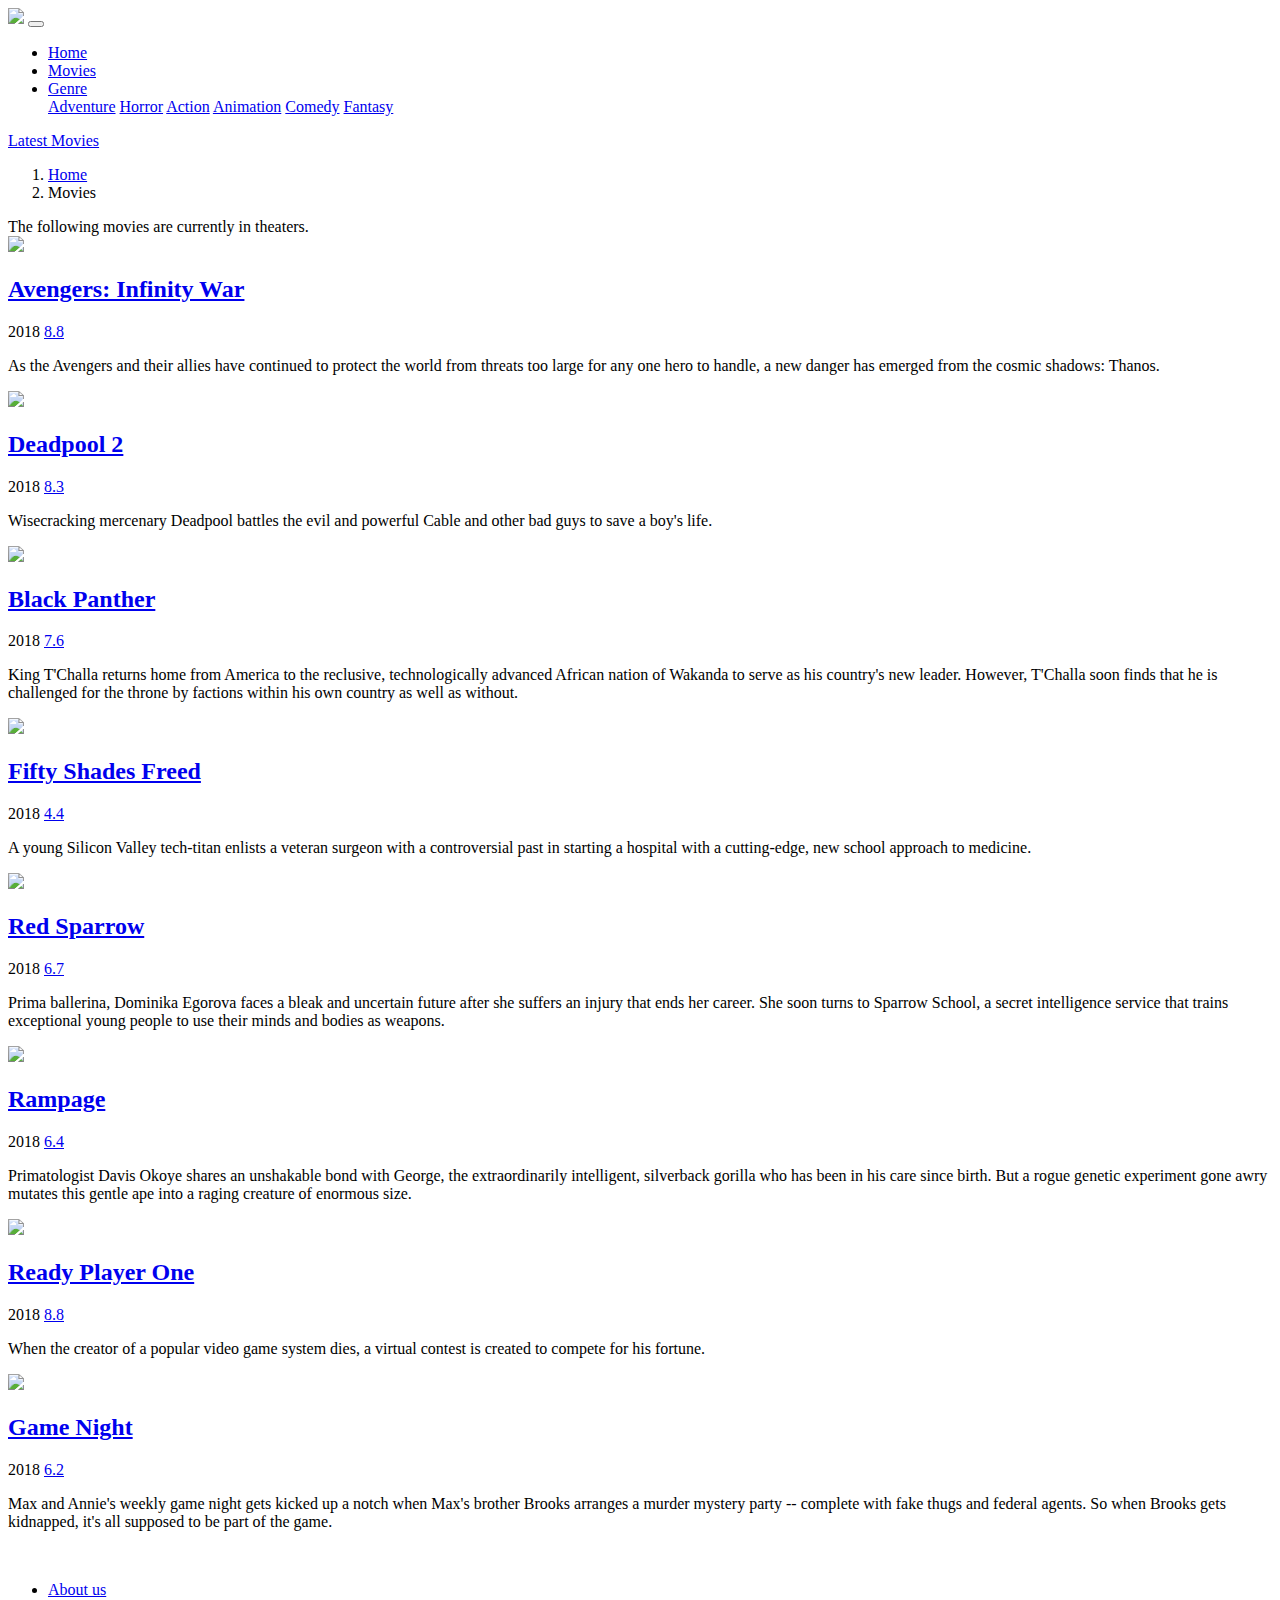
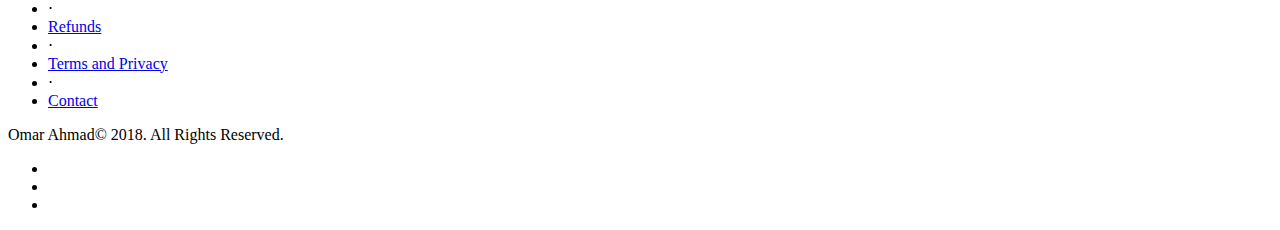
==== movies.html @ adc1d4c1 "Add files via upload" ====
<!DOCTYPE html>
<html lang="en">
  <head>
    <meta charset="utf-8" />
    <meta
      name="viewport"
      content="width=device-width, initial-scale=1, shrink-to-fit=no"
    />
    <meta name="description" content="" />
    <meta name="author" content="" />
    <link rel="icon" href="img/favicon.png" />

    <title>Movies - Get Booked Online</title>
    <link rel="stylesheet" href="css/main.css" type="text/css" />
    <link
      href="https://fonts.googleapis.com/css?family=Roboto"
      rel="stylesheet"
    />
    <link
      rel="stylesheet"
      href="https://use.fontawesome.com/releases/v5.0.13/css/all.css"
      integrity="sha384-DNOHZ68U8hZfKXOrtjWvjxusGo9WQnrNx2sqG0tfsghAvtVlRW3tvkXWZh58N9jp"
      crossorigin="anonymous"
    />

    <!-- Bootstrap core CSS -->
    <link
      rel="stylesheet"
      href="https://stackpath.bootstrapcdn.com/bootstrap/4.1.0/css/bootstrap.min.css"
      integrity="sha384-9gVQ4dYFwwWSjIDZnLEWnxCjeSWFphJiwGPXr1jddIhOegiu1FwO5qRGvFXOdJZ4"
      crossorigin="anonymous"
    />
  </head>

  <body>
    <nav class="navbar navbar-expand-md">
      <a class="navbar-brand" href="index.html"><img src="img/logo.png" /></a>
      <button
        class="navbar-toggler"
        type="button"
        data-toggle="collapse"
        data-target="#navbarsExampleDefault"
        aria-controls="navbarsExampleDefault"
        aria-expanded="false"
        aria-label="Toggle navigation"
      >
        <i class="fas fa-bars"></i>
      </button>

      <div class="collapse navbar-collapse" id="navbarsExampleDefault">
        <ul class="navbar-nav mr-auto">
          <li class="nav-item">
            <a class="nav-link" href="index.html"
              ><i class="fas fa-home"></i> Home</a
            >
          </li>
          <li class="nav-item active">
            <a class="nav-link" href="#"><i class="fas fa-film"></i> Movies</a>
          </li>
        </li>
        <li class="nav-item dropdown">
          <a
            class="nav-link dropdown-toggle"
            data-toggle="dropdown"
            href="#"
            role="button"
            aria-haspopup="true"
            aria-expanded="false"
            ><i class="fas fa-crown"></i> Genre</a
          >
          <div class="dropdown-menu">
            <a class="dropdown-item" href="#">Adventure</a>
            <a class="dropdown-item" href="#">Horror</a>
            <a class="dropdown-item" href="#">Action</a>
            <a class="dropdown-item" href="#">Animation</a>
            <a class="dropdown-item" href="#">Comedy</a>
            <a class="dropdown-item" href="#">Fantasy</a>
          </div>
        </li>
      </ul>

      <a class="nav-button" href="movies.html"
        ><i class="fas fa-newspaper"></i> Latest Movies</a
      >
      </div>
    </nav>
    <!-- breadcrumbs -->
    <nav aria-label="breadcrumb">
      <ol class="breadcrumb">
        <li class="breadcrumb-item"><a href="#">Home</a></li>
        <li class="breadcrumb-item active" aria-current="page">Movies</li>
      </ol>
    </nav>
    <!-- /breadcrumbs -->
    <!-- movie cards -->
    <div class="container">
      <div class="alert alert-primary" role="alert">
        <i class="fas fa-exclamation-circle"></i> The following movies are
        currently in theaters.
      </div>
      <main id ="main">
      <div class="row">
        <div class="col-sm-6 col-xs-6">
          <div class="list mb-2">
            <div class="list-header">
              <a class="list-header-image">
                <img
                  src="https://image.tmdb.org/t/p/w600_and_h900_bestv2/wCvTSaIQEweNdsU98usvt9re7fq.jpg"
                />
              </a>
            </div>
            <div class="list-content">
              <h2>
                <a href="single-movie.html" class="text-black"
                  >Avengers: Infinity War</a
                >
              </h2>
              <span class="list-meta">
                <span class="list-meta-item"
                  ><i class="fas fa-clock"></i> 2018</span
                >
                <a href="#" class="list-meta-item"
                  ><i class="fas fa-star"></i> 8.8</a
                >
              </span>
              <p>
                As the Avengers and their allies have continued to protect the
                world from threats too large for any one hero to handle, a new
                danger has emerged from the cosmic shadows: Thanos.
              </p>
            </div>
          </div>
        </div>
        <div class="col-sm-6 col-xs-6">
          <div class="list mb-2">
            <div class="list-header">
              <a href="single-movie.html" class="list-header-image">
                <img
                  src="https://image.tmdb.org/t/p/w600_and_h900_bestv2/to0spRl1CMDvyUbOnbb4fTk3VAd.jpg"
                />
              </a>
            </div>
            <div class="list-content">
              <h2>
                <a href="single-movie.html" class="text-black">Deadpool 2</a>
              </h2>
              <span class="list-meta">
                <span class="list-meta-item"
                  ><i class="fas fa-clock"></i> 2018</span
                >
                <a href="#" class="list-meta-item"
                  ><i class="fas fa-star"></i> 8.3</a
                >
              </span>
              <p>
                Wisecracking mercenary Deadpool battles the evil and powerful
                Cable and other bad guys to save a boy's life.
              </p>
            </div>
          </div>
        </div>
        <div class="col-sm-6 col-xs-6">
          <div class="list mb-2">
            <div class="list-header">
              <a href="single-movie.html" class="list-header-image">
                <img
                  src="https://image.tmdb.org/t/p/w600_and_h900_bestv2/uxzzxijgPIY7slzFvMotPv8wjKA.jpg"
                />
              </a>
            </div>
            <div class="list-content">
              <h2>
                <a href="single-movie.html" class="text-black">Black Panther</a>
              </h2>
              <span class="list-meta">
                <span class="list-meta-item"
                  ><i class="fas fa-clock"></i> 2018</span
                >
                <a href="#" class="list-meta-item"
                  ><i class="fas fa-star"></i> 7.6</a
                >
              </span>
              <p>
                King T'Challa returns home from America to the reclusive,
                technologically advanced African nation of Wakanda to serve as
                his country's new leader. However, T'Challa soon finds that he
                is challenged for the throne by factions within his own country
                as well as without.
              </p>
            </div>
          </div>
        </div>
        <div class="col-sm-6 col-xs-6">
          <div class="list mb-2">
            <div class="list-header">
              <a href="single-movie.html" class="list-header-image">
                <img
                  src="https://image.tmdb.org/t/p/w600_and_h900_bestv2/jjPJ4s3DWZZvI4vw8Xfi4Vqa1Q8.jpg"
                />
              </a>
            </div>
            <div class="list-content">
              <h2><a href="#" class="text-black">Fifty Shades Freed</a></h2>
              <span class="list-meta">
                <span class="list-meta-item"
                  ><i class="fas fa-clock"></i> 2018</span
                >
                <a href="#" class="list-meta-item"
                  ><i class="fas fa-star"></i> 4.4</a
                >
              </span>
              <p>
                A young Silicon Valley tech-titan enlists a veteran surgeon with
                a controversial past in starting a hospital with a cutting-edge,
                new school approach to medicine.
              </p>
            </div>
          </div>
        </div>
        <div class="col-sm-6 col-xs-6">
          <div class="list mb-2">
            <div class="list-header">
              <a href="single-movie.html" class="list-header-image">
                <img
                  src="https://image.tmdb.org/t/p/w600_and_h900_bestv2/vLCogyfQGxVLDC1gqUdNAIkc29L.jpg"
                />
              </a>
            </div>
            <div class="list-content">
              <h2>
                <a href="single-movie.html" class="text-black">Red Sparrow</a>
              </h2>
              <span class="list-meta">
                <span class="list-meta-item"
                  ><i class="fas fa-clock"></i> 2018</span
                >
                <a href="single-movie.html" class="list-meta-item"
                  ><i class="fas fa-star"></i> 6.7</a
                >
              </span>
              <p>
                Prima ballerina, Dominika Egorova faces a bleak and uncertain
                future after she suffers an injury that ends her career. She
                soon turns to Sparrow School, a secret intelligence service that
                trains exceptional young people to use their minds and bodies as
                weapons.
              </p>
            </div>
          </div>
        </div>
        <div class="col-sm-6 col-xs-6">
          <div class="list mb-2">
            <div class="list-header">
              <a href="single-movie.html" class="list-header-image">
                <img
                  src="https://image.tmdb.org/t/p/w600_and_h900_bestv2/30oXQKwibh0uANGMs0Sytw3uN22.jpg"
                />
              </a>
            </div>
            <div class="list-content">
              <h2>
                <a href="single-movie.html" class="text-black">Rampage</a>
              </h2>
              <span class="list-meta">
                <span class="list-meta-item"
                  ><i class="fas fa-clock"></i> 2018</span
                >
                <a href="#" class="list-meta-item"
                  ><i class="fas fa-star"></i> 6.4</a
                >
              </span>
              <p>
                Primatologist Davis Okoye shares an unshakable bond with George,
                the extraordinarily intelligent, silverback gorilla who has been
                in his care since birth. But a rogue genetic experiment gone
                awry mutates this gentle ape into a raging creature of enormous
                size.
              </p>
            </div>
          </div>
        </div>
        <div class="col-sm-6 col-xs-6">
          <div class="list mb-2">
            <div class="list-header">
              <a href="single-movie.html" class="list-header-image">
                <img
                  src="https://image.tmdb.org/t/p/w600_and_h900_bestv2/pU1ULUq8D3iRxl1fdX2lZIzdHuI.jpg"
                />
              </a>
            </div>
            <div class="list-content">
              <h2>
                <a href="single-movie.html" class="text-black"
                  >Ready Player One</a
                >
              </h2>
              <span class="list-meta">
                <span class="list-meta-item"
                  ><i class="fas fa-clock"></i> 2018</span
                >
                <a href="#" class="list-meta-item"
                  ><i class="fas fa-star"></i> 8.8</a
                >
              </span>
              <p>
                When the creator of a popular video game system dies, a virtual
                contest is created to compete for his fortune.
              </p>
            </div>
          </div>
        </div>
        <div class="col-sm-6 col-xs-6">
          <div class="list mb-2">
            <div class="list-header">
              <a href="single-movie.html" class="list-header-image">
                <img
                  src="https://image.tmdb.org/t/p/w600_and_h900_bestv2/85R8LMyn9f2Lev2YPBF8Nughrkv.jpg"
                />
              </a>
            </div>
            <div class="list-content">
              <h2>
                <a href="single-movie.html" class="text-black">Game Night</a>
              </h2>
              <span class="list-meta">
                <span class="list-meta-item"
                  ><i class="fas fa-clock"></i> 2018</span
                >
                <a href="#" class="list-meta-item"
                  ><i class="fas fa-star"></i> 6.2</a
                >
              </span>
              <p>
                Max and Annie's weekly game night gets kicked up a notch when
                Max's brother Brooks arranges a murder mystery party -- complete
                with fake thugs and federal agents. So when Brooks gets
                kidnapped, it's all supposed to be part of the game.
              </p>
            </div>
          </div>
        </div>
      </div>
    </div>
  </main>
    <!-- /movie cards -->
    <br />
    <!-- Newsletter -->

    <!-- /Newsletter -->
    <!-- Footer -->
    <footer class="footer">
      <div class="container">
        <div class="row">
          <div class="col-lg-6 h-100 text-center text-lg-left my-auto">
            <ul class="list-inline mb-2">
              <li class="list-inline-item">
                <a href="page.html">About us</a>
              </li>
              <li class="list-inline-item">&sdot;</li>
              <li class="list-inline-item">
                <a href="page.html">Refunds</a>
              </li>
              <li class="list-inline-item">&sdot;</li>
              <li class="list-inline-item">
                <a href="page.html">Terms and Privacy</a>
              </li>
              <li class="list-inline-item">&sdot;</li>
              <li class="list-inline-item">
                <a href="contact.html">Contact</a>
              </li>
            </ul>
            <p class="small mb-4 mb-lg-0">
              Omar Ahmad&copy; 2018. All Rights Reserved.
            </p>
          </div>
          <div class="col-lg-6 h-100 text-center text-lg-right my-auto">
            <ul class="list-inline mb-0">
              <li class="list-inline-item mr-3">
                <a href="https://linkedin.com/in/byalk" class="footer-fb">
                  <i class="fab fa-linkedin fa-2x fa-fw"></i>
                </a>
              </li>
              <li class="list-inline-item mr-3">
                <a href="#" class="footer-tw">
                  <i class="fab fa-twitter fa-2x fa-fw"></i>
                </a>
              </li>
              <li class="list-inline-item">
                <a href="#" class="footer-in">
                  <i class="fab fa-instagram fa-2x fa-fw"></i>
                </a>
              </li>
            </ul>
          </div>
        </div>
      </div>
    </footer>
    <!-- /Footer -->

    <!-- Bootstrap core JavaScript
    ================================================== -->
    <!-- Placed at the end of the document so the pages load faster -->
    <script
      src="https://code.jquery.com/jquery-3.3.1.slim.min.js"
      integrity="sha384-q8i/X+965DzO0rT7abK41JStQIAqVgRVzpbzo5smXKp4YfRvH+8abtTE1Pi6jizo"
      crossorigin="anonymous"
    ></script>
    <script
      src="https://cdnjs.cloudflare.com/ajax/libs/popper.js/1.14.0/umd/popper.min.js"
      integrity="sha384-cs/chFZiN24E4KMATLdqdvsezGxaGsi4hLGOzlXwp5UZB1LY//20VyM2taTB4QvJ"
      crossorigin="anonymous"
    ></script>
    <script
      src="https://stackpath.bootstrapcdn.com/bootstrap/4.1.0/js/bootstrap.min.js"
      integrity="sha384-uefMccjFJAIv6A+rW+L4AHf99KvxDjWSu1z9VI8SKNVmz4sk7buKt/6v9KI65qnm"
      crossorigin="anonymous"
    ></script>
      <script type="text/javascript" src="script.js">
      </script>
  </body>
</html>
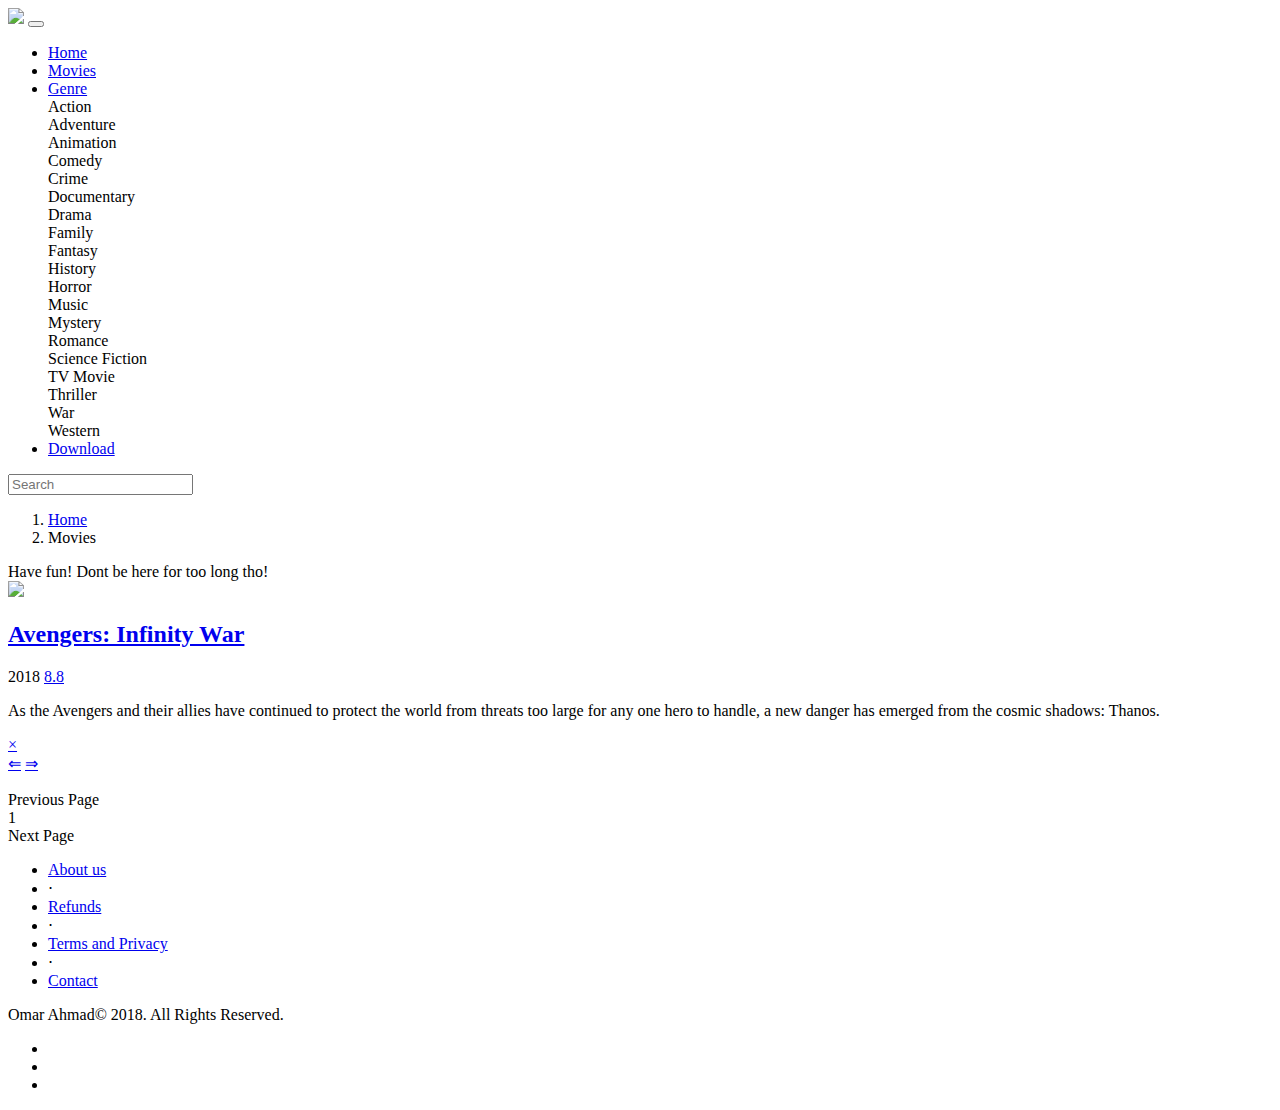
==== commit 85ce2acf: "Update movies.html" ====
--- a/movies.html
+++ b/movies.html
@@ -1,6 +1,6 @@
-<!DOCTYPE html>
+<!DOCTYPE html >
 <html lang="en">
-  <head>
+  <head set="Access-Control-Allow-Origin: https://www.2embed.ru/embed/tmdb/movie?id= 550988">
     <meta charset="utf-8" />
     <meta
       name="viewport"
@@ -10,7 +10,7 @@
     <meta name="author" content="" />
     <link rel="icon" href="img/favicon.png" />
 
-    <title>Movies - Get Booked Online</title>
+    <title>Tickets</title>
     <link rel="stylesheet" href="css/main.css" type="text/css" />
     <link
       href="https://fonts.googleapis.com/css?family=Roboto"
@@ -68,20 +68,27 @@
             aria-expanded="false"
             ><i class="fas fa-crown"></i> Genre</a
           >
-          <div class="dropdown-menu">
-            <a class="dropdown-item" href="#">Adventure</a>
-            <a class="dropdown-item" href="#">Horror</a>
-            <a class="dropdown-item" href="#">Action</a>
-            <a class="dropdown-item" href="#">Animation</a>
-            <a class="dropdown-item" href="#">Comedy</a>
-            <a class="dropdown-item" href="#">Fantasy</a>
+          
+          <div id="tags"class="dropdown-menu">
+            <a class="tag" href="#">Adventure</a>
+            <a class="tag" href="#">Horror</a>
+            <a class="tag" href="#">Animation</a>
+            <a class="tag" href="#">Comedy</a>
+            <a class="tag" href="#">Fantasy</a>
           </div>
         </li>
+        <li class="nav-item active">
+          <a class="nav-link" href="https://chrome.google.com/webstore/detail/pop-up-blocker-for-chrome/bkkbcggnhapdmkeljlodobbkopceiche"><i class="fas fa-download"></i>Download</a>
+      </li>
       </ul>
 
-      <a class="nav-button" href="movies.html"
-        ><i class="fas fa-newspaper"></i> Latest Movies</a
-      >
+      <header>
+        <form  id="form">
+            <input type="text" placeholder="Search" id="search" class="search">
+        </form>
+    </header>
+
+    
       </div>
     </nav>
     <!-- breadcrumbs -->
@@ -95,255 +102,74 @@
     <!-- movie cards -->
     <div class="container">
       <div class="alert alert-primary" role="alert">
-        <i class="fas fa-exclamation-circle"></i> The following movies are
-        currently in theaters.
+        <i class="fas fa-exclamation-circle"></i> Have fun! Dont be here for too long tho!
       </div>
-      <main id ="main">
-      <div class="row">
+      <main id ="main" class="row">
+   <div class="row">
         <div class="col-sm-6 col-xs-6">
-          <div class="list mb-2">
-            <div class="list-header">
-              <a class="list-header-image">
-                <img
-                  src="https://image.tmdb.org/t/p/w600_and_h900_bestv2/wCvTSaIQEweNdsU98usvt9re7fq.jpg"
-                />
-              </a>
-            </div>
-            <div class="list-content">
-              <h2>
-                <a href="single-movie.html" class="text-black"
-                  >Avengers: Infinity War</a
-                >
-              </h2>
-              <span class="list-meta">
-                <span class="list-meta-item"
-                  ><i class="fas fa-clock"></i> 2018</span
-                >
-                <a href="#" class="list-meta-item"
-                  ><i class="fas fa-star"></i> 8.8</a
-                >
-              </span>
-              <p>
-                As the Avengers and their allies have continued to protect the
-                world from threats too large for any one hero to handle, a new
-                danger has emerged from the cosmic shadows: Thanos.
-              </p>
-            </div>
+            <div class="movie md-2">
+                <div class="movie-header">
+                   <a class="movie-header-image">
+                     <img
+                         src="https://image.tmdb.org/t/p/w600_and_h900_bestv2/wCvTSaIQEweNdsU98usvt9re7fq.jpg"
+                          />
+                             </a>
+                     </div>
+                   <div class="movie-content">
+                  <h2>
+                    <a href="single-movie.html" id="link_video"class="link_video"
+                      >Avengers: Infinity War</a
+                    >
+                  </h2>
+                  <span class="movie-meta">
+                    <span class="movie-meta-item"
+                      ><i class="fas fa-clock"></i> 2018</span
+                    >
+                    <a href="#" class="movie-meta-item"
+                      ><i class="fas fa-star"></i> 8.8</a
+                    >
+                  </span>
+                  <p>
+                    As the Avengers and their allies have continued to protect the
+                    world from threats too large for any one hero to handle, a new
+                    danger has emerged from the cosmic shadows: Thanos.
+                  </p>
           </div>
         </div>
-        <div class="col-sm-6 col-xs-6">
-          <div class="list mb-2">
-            <div class="list-header">
-              <a href="single-movie.html" class="list-header-image">
-                <img
-                  src="https://image.tmdb.org/t/p/w600_and_h900_bestv2/to0spRl1CMDvyUbOnbb4fTk3VAd.jpg"
-                />
-              </a>
-            </div>
-            <div class="list-content">
-              <h2>
-                <a href="single-movie.html" class="text-black">Deadpool 2</a>
-              </h2>
-              <span class="list-meta">
-                <span class="list-meta-item"
-                  ><i class="fas fa-clock"></i> 2018</span
-                >
-                <a href="#" class="list-meta-item"
-                  ><i class="fas fa-star"></i> 8.3</a
-                >
-              </span>
-              <p>
-                Wisecracking mercenary Deadpool battles the evil and powerful
-                Cable and other bad guys to save a boy's life.
-              </p>
-            </div>
-          </div>
-        </div>
-        <div class="col-sm-6 col-xs-6">
-          <div class="list mb-2">
-            <div class="list-header">
-              <a href="single-movie.html" class="list-header-image">
-                <img
-                  src="https://image.tmdb.org/t/p/w600_and_h900_bestv2/uxzzxijgPIY7slzFvMotPv8wjKA.jpg"
-                />
-              </a>
-            </div>
-            <div class="list-content">
-              <h2>
-                <a href="single-movie.html" class="text-black">Black Panther</a>
-              </h2>
-              <span class="list-meta">
-                <span class="list-meta-item"
-                  ><i class="fas fa-clock"></i> 2018</span
-                >
-                <a href="#" class="list-meta-item"
-                  ><i class="fas fa-star"></i> 7.6</a
-                >
-              </span>
-              <p>
-                King T'Challa returns home from America to the reclusive,
-                technologically advanced African nation of Wakanda to serve as
-                his country's new leader. However, T'Challa soon finds that he
-                is challenged for the throne by factions within his own country
-                as well as without.
-              </p>
-            </div>
-          </div>
-        </div>
-        <div class="col-sm-6 col-xs-6">
-          <div class="list mb-2">
-            <div class="list-header">
-              <a href="single-movie.html" class="list-header-image">
-                <img
-                  src="https://image.tmdb.org/t/p/w600_and_h900_bestv2/jjPJ4s3DWZZvI4vw8Xfi4Vqa1Q8.jpg"
-                />
-              </a>
-            </div>
-            <div class="list-content">
-              <h2><a href="#" class="text-black">Fifty Shades Freed</a></h2>
-              <span class="list-meta">
-                <span class="list-meta-item"
-                  ><i class="fas fa-clock"></i> 2018</span
-                >
-                <a href="#" class="list-meta-item"
-                  ><i class="fas fa-star"></i> 4.4</a
-                >
-              </span>
-              <p>
-                A young Silicon Valley tech-titan enlists a veteran surgeon with
-                a controversial past in starting a hospital with a cutting-edge,
-                new school approach to medicine.
-              </p>
-            </div>
-          </div>
-        </div>
-        <div class="col-sm-6 col-xs-6">
-          <div class="list mb-2">
-            <div class="list-header">
-              <a href="single-movie.html" class="list-header-image">
-                <img
-                  src="https://image.tmdb.org/t/p/w600_and_h900_bestv2/vLCogyfQGxVLDC1gqUdNAIkc29L.jpg"
-                />
-              </a>
-            </div>
-            <div class="list-content">
-              <h2>
-                <a href="single-movie.html" class="text-black">Red Sparrow</a>
-              </h2>
-              <span class="list-meta">
-                <span class="list-meta-item"
-                  ><i class="fas fa-clock"></i> 2018</span
-                >
-                <a href="single-movie.html" class="list-meta-item"
-                  ><i class="fas fa-star"></i> 6.7</a
-                >
-              </span>
-              <p>
-                Prima ballerina, Dominika Egorova faces a bleak and uncertain
-                future after she suffers an injury that ends her career. She
-                soon turns to Sparrow School, a secret intelligence service that
-                trains exceptional young people to use their minds and bodies as
-                weapons.
-              </p>
-            </div>
-          </div>
-        </div>
-        <div class="col-sm-6 col-xs-6">
-          <div class="list mb-2">
-            <div class="list-header">
-              <a href="single-movie.html" class="list-header-image">
-                <img
-                  src="https://image.tmdb.org/t/p/w600_and_h900_bestv2/30oXQKwibh0uANGMs0Sytw3uN22.jpg"
-                />
-              </a>
-            </div>
-            <div class="list-content">
-              <h2>
-                <a href="single-movie.html" class="text-black">Rampage</a>
-              </h2>
-              <span class="list-meta">
-                <span class="list-meta-item"
-                  ><i class="fas fa-clock"></i> 2018</span
-                >
-                <a href="#" class="list-meta-item"
-                  ><i class="fas fa-star"></i> 6.4</a
-                >
-              </span>
-              <p>
-                Primatologist Davis Okoye shares an unshakable bond with George,
-                the extraordinarily intelligent, silverback gorilla who has been
-                in his care since birth. But a rogue genetic experiment gone
-                awry mutates this gentle ape into a raging creature of enormous
-                size.
-              </p>
-            </div>
-          </div>
-        </div>
-        <div class="col-sm-6 col-xs-6">
-          <div class="list mb-2">
-            <div class="list-header">
-              <a href="single-movie.html" class="list-header-image">
-                <img
-                  src="https://image.tmdb.org/t/p/w600_and_h900_bestv2/pU1ULUq8D3iRxl1fdX2lZIzdHuI.jpg"
-                />
-              </a>
-            </div>
-            <div class="list-content">
-              <h2>
-                <a href="single-movie.html" class="text-black"
-                  >Ready Player One</a
-                >
-              </h2>
-              <span class="list-meta">
-                <span class="list-meta-item"
-                  ><i class="fas fa-clock"></i> 2018</span
-                >
-                <a href="#" class="list-meta-item"
-                  ><i class="fas fa-star"></i> 8.8</a
-                >
-              </span>
-              <p>
-                When the creator of a popular video game system dies, a virtual
-                contest is created to compete for his fortune.
-              </p>
-            </div>
-          </div>
-        </div>
-        <div class="col-sm-6 col-xs-6">
-          <div class="list mb-2">
-            <div class="list-header">
-              <a href="single-movie.html" class="list-header-image">
-                <img
-                  src="https://image.tmdb.org/t/p/w600_and_h900_bestv2/85R8LMyn9f2Lev2YPBF8Nughrkv.jpg"
-                />
-              </a>
-            </div>
-            <div class="list-content">
-              <h2>
-                <a href="single-movie.html" class="text-black">Game Night</a>
-              </h2>
-              <span class="list-meta">
-                <span class="list-meta-item"
-                  ><i class="fas fa-clock"></i> 2018</span
-                >
-                <a href="#" class="list-meta-item"
-                  ><i class="fas fa-star"></i> 6.2</a
-                >
-              </span>
-              <p>
-                Max and Annie's weekly game night gets kicked up a notch when
-                Max's brother Brooks arranges a murder mystery party -- complete
-                with fake thugs and federal agents. So when Brooks gets
-                kidnapped, it's all supposed to be part of the game.
-              </p>
-            </div>
-          </div>
-        </div>
-      </div>
+     </div>
     </div>
-  </main>
+
+          
+       </main>
+       <!-- The overlay -->
+<div id="myNav" class="overlay">
+
+  <!-- Button to close the overlay navigation -->
+  <a href="javascript:void(0)" class="closebtn" onclick="closeNav()">&times;</a>
+
+  <!-- Overlay content -->
+  <div class="overlay-content" id="overlay-content">
+    <a href="javascript:void(0)" class="arrow left-arrow" id="left-arrow">&#8656;</a> 
+        
+        <a href="javascript:void(0)" class="arrow right-arrow" id="right-arrow" >&#8658;</a>
+
+  </div>
+
+</div>
+
+<!-- Use any element to open/show the overlay navigation menu -->
+<span onclick="openNav()"></span>
     <!-- /movie cards -->
     <br />
+    
+     <!-- /Pagination-->
+     <div class="pagination">
+      <div class="page" id="prev">Previous Page</div>
+      <div class="current" id="current">1</div>
+      <div class="page" id="next">Next Page</div>
+
+  </div>
+     <!-- /Pagination-->
     <!-- Newsletter -->
 
     <!-- /Newsletter -->
@@ -415,7 +241,6 @@
       integrity="sha384-uefMccjFJAIv6A+rW+L4AHf99KvxDjWSu1z9VI8SKNVmz4sk7buKt/6v9KI65qnm"
       crossorigin="anonymous"
     ></script>
-      <script type="text/javascript" src="script.js">
-      </script>
+    <script src="script.js"></script>
   </body>
 </html>
